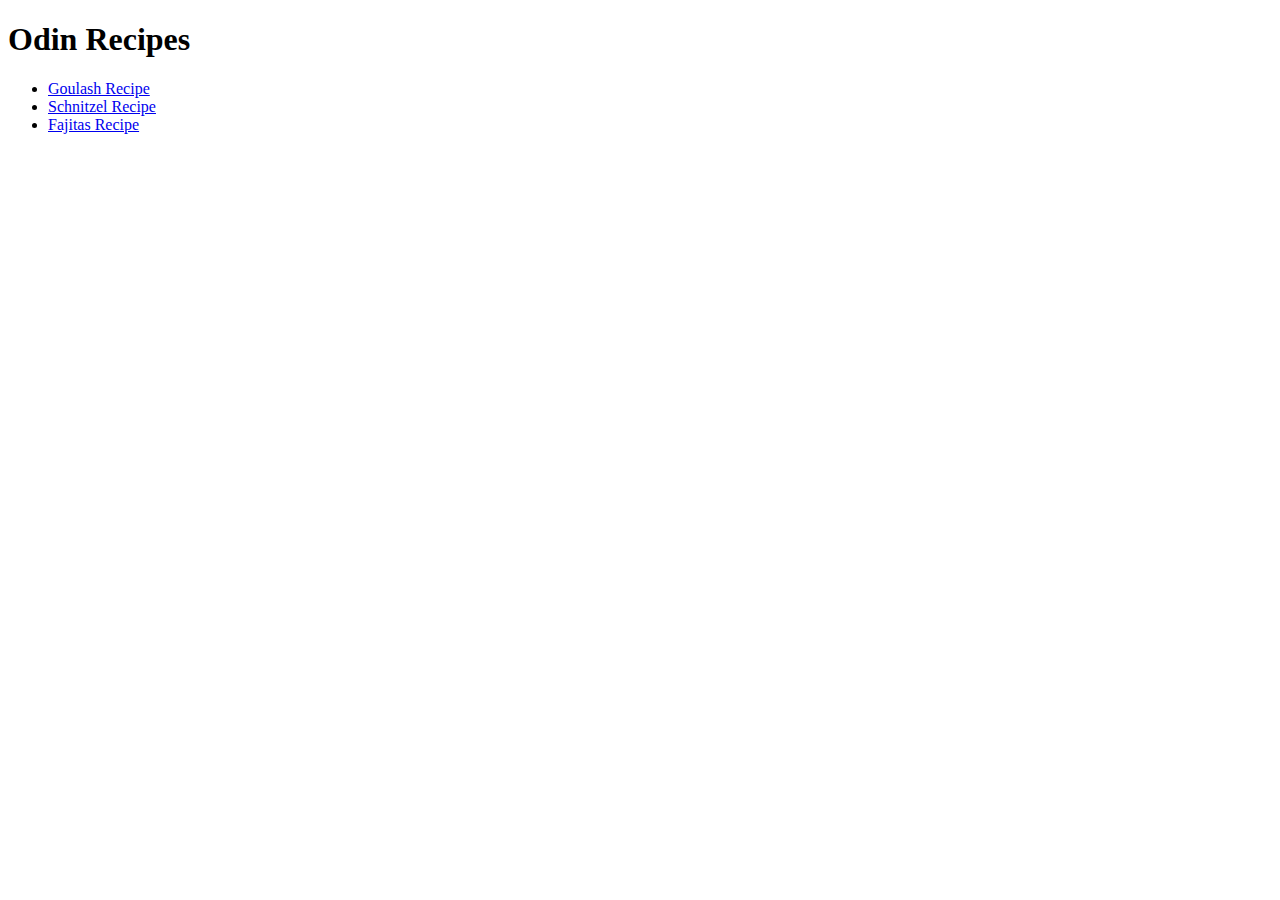
==== index.html @ d6416006 "Add the recipes and connect them with links" ====
<!DOCTYPE html>
<html lang="en">
<head>
    <meta charset="UTF-8">
    <meta name="viewport" content="width=device-width, initial-scale=1.0">
    <title>Recipe Site</title>
</head>
<body>
    <h1>Odin Recipes</h1>
    <ul>
        <li><a href="./recipes/goulash.html">Goulash Recipe</a></li>
        <li><a href="./recipes/schnitzel.html">Schnitzel Recipe</a></li>
        <li><a href="./recipes/fajitas.html">Fajitas Recipe</a></li>
    </ul>

</body>
</html>
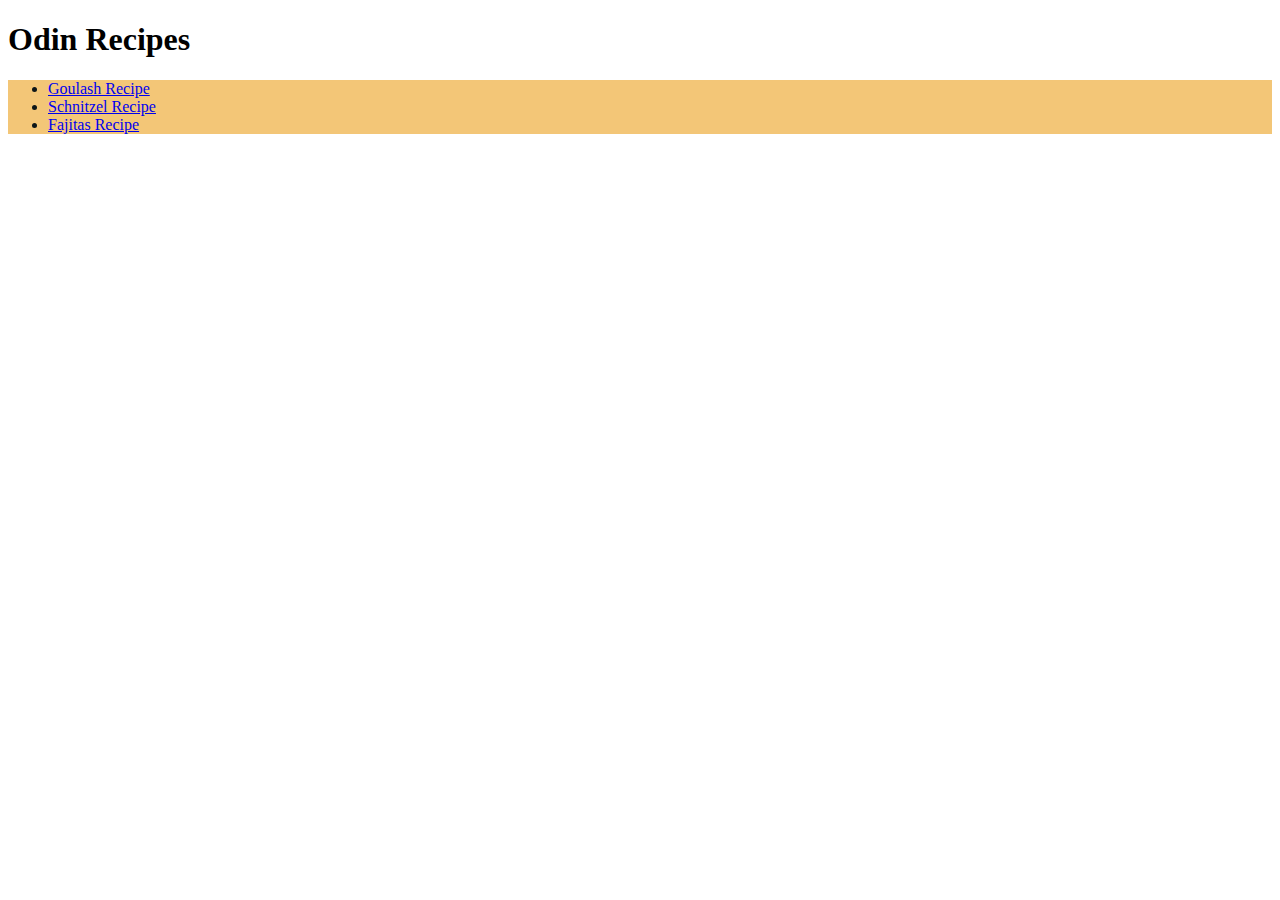
==== commit 6deee9d5: "Edited the screenshot to remove line and added CSS" ====
--- a/index.html
+++ b/index.html
@@ -4,10 +4,11 @@
     <meta charset="UTF-8">
     <meta name="viewport" content="width=device-width, initial-scale=1.0">
     <title>Recipe Site</title>
+    <link rel="stylesheet" href="./styles.css">
 </head>
 <body>
-    <h1>Odin Recipes</h1>
-    <ul>
+    <h1 class="header mainpage-header">Odin Recipes</h1>
+    <ul class="recipe-list">
         <li><a href="./recipes/goulash.html">Goulash Recipe</a></li>
         <li><a href="./recipes/schnitzel.html">Schnitzel Recipe</a></li>
         <li><a href="./recipes/fajitas.html">Fajitas Recipe</a></li>
--- a/styles.css
+++ b/styles.css
@@ -0,0 +1,31 @@
+* {
+    font-family: Georgia, Verdana, Garamond;
+}
+
+.headers {
+    font-weight: bold;
+    color: #586BA4;
+}
+.recipe-name{
+    background-color: #586BA4;
+    color: #F3F3F3;
+    border: solid 2px #0C1618;
+}
+.steps-header,
+.ingredient-header {
+    font-size: 20px;
+    background-color: #F3F3F3;
+    color: #0C1618;
+    border: solid 2px #FF521B;
+}
+
+.recipe-list {
+    color: #0C1618;
+    background-color: #F3C677;
+}
+
+
+.photo {
+    width: 400px;
+    height: auto;
+}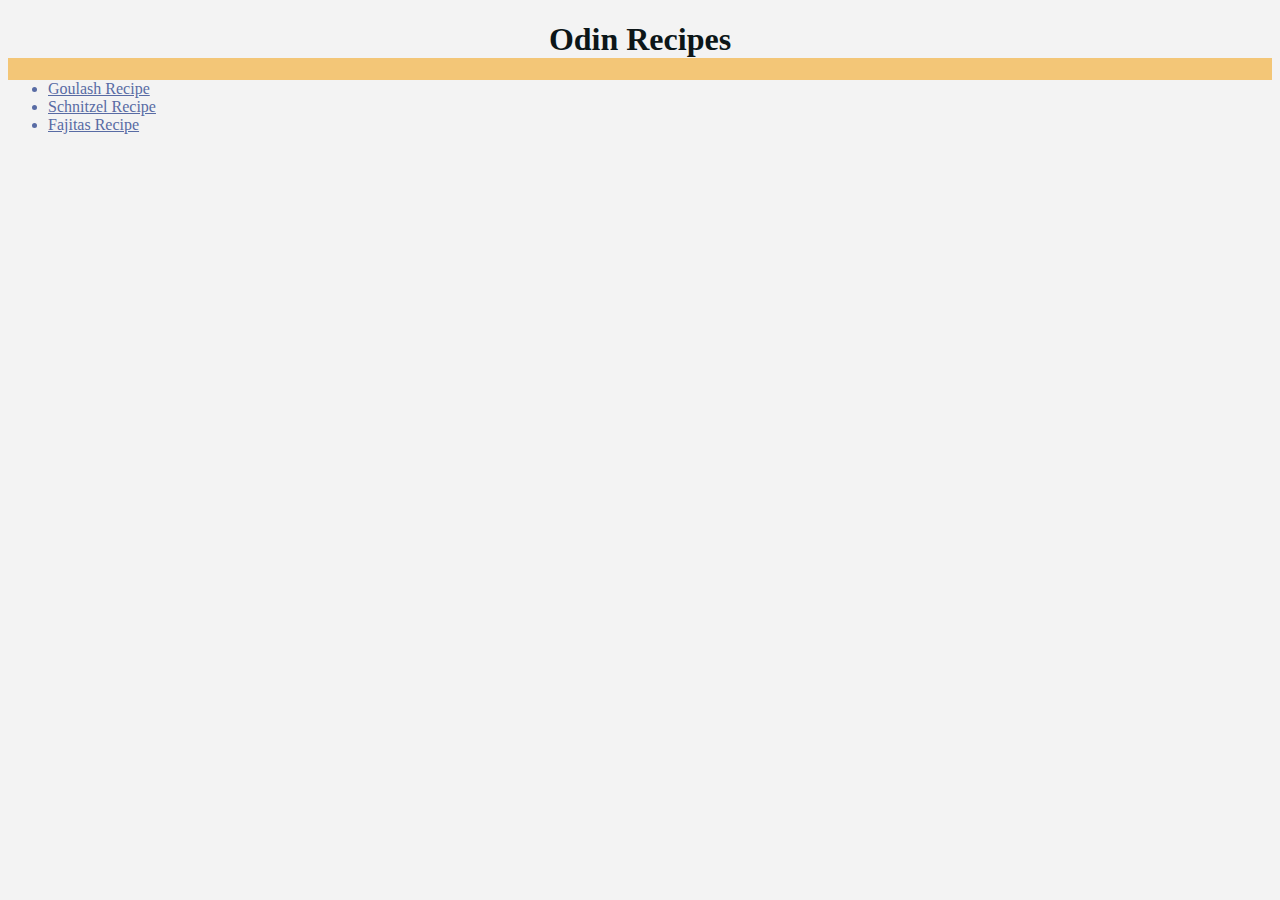
==== commit a3196d2b: "Added padding and margins to titles and headers" ====
--- a/index.html
+++ b/index.html
@@ -6,13 +6,12 @@
     <title>Recipe Site</title>
     <link rel="stylesheet" href="./styles.css">
 </head>
-<body>
-    <h1 class="header mainpage-header">Odin Recipes</h1>
+<body class="recipe-homepage">
+    <h1 class="headers mainpage-header">Odin Recipes</h1>
     <ul class="recipe-list">
-        <li><a href="./recipes/goulash.html">Goulash Recipe</a></li>
-        <li><a href="./recipes/schnitzel.html">Schnitzel Recipe</a></li>
-        <li><a href="./recipes/fajitas.html">Fajitas Recipe</a></li>
+        <li><a href="./recipes/goulash.html" class="recipe-link">Goulash Recipe</a></li>
+        <li><a href="./recipes/schnitzel.html" class="recipe-link">Schnitzel Recipe</a></li>
+        <li><a href="./recipes/fajitas.html" class="recipe-link">Fajitas Recipe</a></li>
     </ul>
-
 </body>
 </html>--- a/styles.css
+++ b/styles.css
@@ -1,29 +1,51 @@
+/* Colors used: 
+Yellow: F3C677
+Orange: FF521B
+Blue: 586BA4
+Dark: 0C1618
+Light: F3F3F3 */
 * {
     font-family: Georgia, Verdana, Garamond;
+    background-color: #F3F3F3;
+}
+
+.recipe-homepage {
+    background-color: #F3C677;
 }
 
 .headers {
+    text-align: center;
     font-weight: bold;
     color: #586BA4;
 }
+.headers.mainpage-header {
+    color: #0C1618;
+}
+
+.food-description{
+    margin-bottom: 40px;
+}
 .recipe-name{
+    text-align: center;
     background-color: #586BA4;
-    color: #F3F3F3;
-    border: solid 2px #0C1618;
+    color: #F3C677;
+    border: solid 2px #FF521B;
+    padding: 15px;
+    margin-bottom: -5px;
 }
+
 .steps-header,
 .ingredient-header {
     font-size: 20px;
-    background-color: #F3F3F3;
-    color: #0C1618;
-    border: solid 2px #FF521B;
+    background-color: #F3C677;
+    color: #586BA4;
+    border-bottom: solid 3.5px #FF521B;
+    padding: 10px;
 }
 
-.recipe-list {
-    color: #0C1618;
-    background-color: #F3C677;
+.recipe-list, .recipe-link {
+    color: #586BA4;
 }
-
 
 .photo {
     width: 400px;
